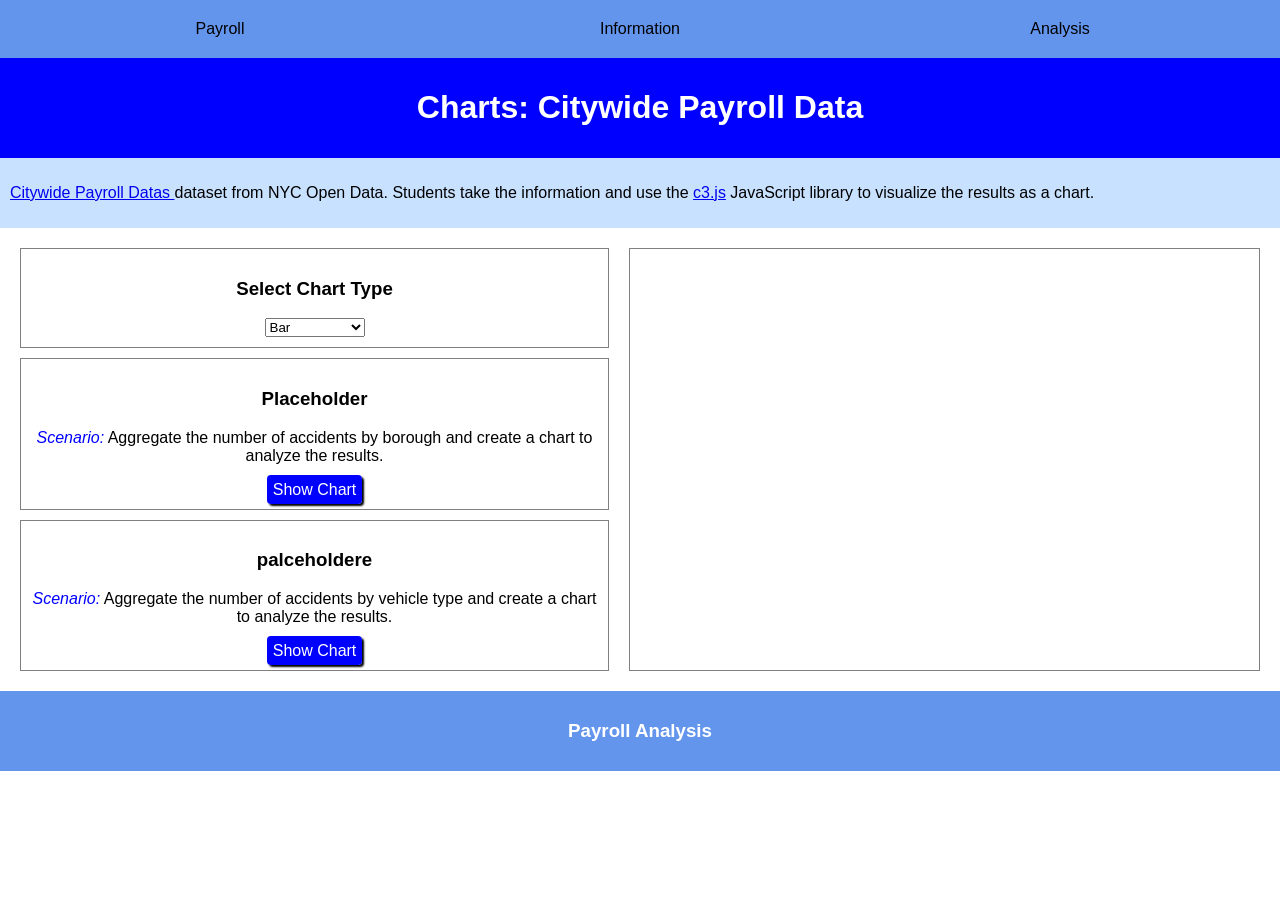
==== NYC Payroll Project/Analysis.html @ ffd708bb "8569" ====
<!DOCTYPE html>
<html>

  <head>
    <meta charset="utf-8">
    <meta name="viewport" content="width=device-width">
    <title>Payroll Analysis</title>
 
    <link href="style.css" rel="stylesheet" type="text/css"/>
    <link href="c3.css" rel="stylesheet" type="text/css" />
    <script src="c3.js"></script>
    <script src="d3.js"></script>
    <script src="helper.js"></script>  
    <script src="script.js"></script>
   </head>

   <nav class="container">
      <a href="index.html">Payroll</a>
      <a href="Information.html">Information</a>
      <a href="Analysis.html">Analysis</a>
    </nav>
  
  <body onload="init()">
    <div id="banner" class="container center">
      <h1> Charts: Citywide Payroll Data </h1>
    </div>
    <div class="container subbanner">
      <div>
        <p> <a href="Citywide Payroll Data (Fiscal Year)" target="_blank"> Citywide Payroll Datas </a> dataset from NYC Open Data. Students take the information and use the <a href="https://c3js.org/">c3.js</a> JavaScript library to visualize the results as a chart.</p>
       </div>
    </div>
    <div class="container">
      <div id="panel">
        
        <div class="card">
          <h3>Select Chart Type</h3>
          <select id="chartType" style="width:100px;">
            <option value="bar">Bar</option>
            <option value="pie">Pie</option>
          </select>
        </div>
        
        <div class="card">
          <h3>Placeholder</h3>
          <p><span class="highlight">Scenario:</span> Aggregate the number of accidents by borough and create a chart to analyze the results.</p>
          <a class="button" onclick="accidentsByBorough()"> Show Chart </a>
        </div>
        
        <div class="card">
          <h3>palceholdere</h3>
          <p><span class="highlight">Scenario:</span> Aggregate the number of accidents by vehicle type and create a chart to analyze the results.</p>
          <a class="button" onclick="accidentsByVehicle()"> Show Chart </a>
        </div>
      </div>
      
      <div class="card">
       <div id="chart"></div> <!-- div for chart -->
      </div>
    </div>

    <div id="footer" class="container center">
      <h3>Payroll Analysis</h3>
    </div>  
  </body>
</html>
---- NYC Payroll Project/style.css ----
html,body{
  margin:0 auto;
  font-family:Arial;
}
.container{
  display:flex;
  padding:10px;
}
.center{
  justify-content:center;
  align-items:center;
}

nav{
  background-color:cornflowerblue;
}
nav a{
  color:black;
  padding:10px;
  flex:1;
  text-decoration:none;
  text-align:center;
}
nav a:hover{
  color:white;
}
.subbanner{
  background-color:rgb(200,225,255);
}
#banner{
  background-color:blue;
  color:white;
}
#footer{
  background-color:cornflowerblue;
  color:white;
  /*position:fixed;*/
  left: 0;
  right: 0;
  bottom:0px;
}
 
.card{
  flex:1;
  margin:10px;
  padding:10px;
  border:1px solid gray;
  text-align:center;
}

.highlight{
  font-style:italic;
  color:blue;
}
.heading{
  font-weight:bold;
}
.button{
  text-decoration:none;
  background-color:blue;
  color:white;
  border-radius:4px;
  padding:6px;
  box-shadow:2px 2px 2px black;
}
.button:hover{
  background-color:cornflowerblue;
}
#panel{
  flex:1;
}
.flash{
  max-width:200px;
}
.card img{
  height:100px;
}
#output{
  flex-wrap:wrap;
}
.card2 img{
  height:100px;
}
---- NYC Payroll Project/c3.css ----
/*-- Chart --*/

.c3 svg {
  font: 10px sans-serif;
  -webkit-tap-highlight-color: rgba(0, 0, 0, 0);
}

.c3 path, .c3 line {
  fill: none;
  stroke: #000;
}

.c3 text {
  -webkit-user-select: none;
  -moz-user-select: none;
  user-select: none;
}

.c3-legend-item-tile,
.c3-xgrid-focus,
.c3-ygrid,
.c3-event-rect,
.c3-bars path {
  shape-rendering: crispEdges;
}

.c3-chart-arc path {
  stroke: #fff;
}

.c3-chart-arc rect {
  stroke: white;
  stroke-width: 1;
}

.c3-chart-arc text {
  fill: #fff;
  font-size: 13px;
}

/*-- Axis --*/
/*-- Grid --*/
.c3-grid line {
  stroke: #aaa;
}

.c3-grid text {
  fill: #aaa;
}

.c3-xgrid, .c3-ygrid {
  stroke-dasharray: 3 3;
}

/*-- Text on Chart --*/
.c3-text.c3-empty {
  fill: #808080;
  font-size: 2em;
}

/*-- Line --*/
.c3-line {
  stroke-width: 1px;
}

/*-- Point --*/
.c3-circle {
  fill: currentColor;
}

.c3-circle._expanded_ {
  stroke-width: 1px;
  stroke: white;
}

.c3-selected-circle {
  fill: white;
  stroke-width: 2px;
}

/*-- Bar --*/
.c3-bar {
  stroke-width: 0;
}

.c3-bar._expanded_ {
  fill-opacity: 1;
  fill-opacity: 0.75;
}

/*-- Focus --*/
.c3-target.c3-focused {
  opacity: 1;
}

.c3-target.c3-focused path.c3-line, .c3-target.c3-focused path.c3-step {
  stroke-width: 2px;
}

.c3-target.c3-defocused {
  opacity: 0.3 !important;
}

/*-- Region --*/
.c3-region {
  fill: steelblue;
  fill-opacity: 0.1;
}
.c3-region text {
  fill-opacity: 1;
}

/*-- Brush --*/
.c3-brush .extent {
  fill-opacity: 0.1;
}

/*-- Select - Drag --*/
/*-- Legend --*/
.c3-legend-item {
  font-size: 12px;
}

.c3-legend-item-hidden {
  opacity: 0.15;
}

.c3-legend-background {
  opacity: 0.75;
  fill: white;
  stroke: lightgray;
  stroke-width: 1;
}

/*-- Title --*/
.c3-title {
  font: 14px sans-serif;
}

/*-- Tooltip --*/
.c3-tooltip-container {
  z-index: 10;
}

.c3-tooltip {
  border-collapse: collapse;
  border-spacing: 0;
  background-color: #fff;
  empty-cells: show;
  -webkit-box-shadow: 7px 7px 12px -9px #777777;
  -moz-box-shadow: 7px 7px 12px -9px #777777;
  box-shadow: 7px 7px 12px -9px #777777;
  opacity: 0.9;
}

.c3-tooltip tr {
  border: 1px solid #CCC;
}

.c3-tooltip th {
  background-color: #aaa;
  font-size: 14px;
  padding: 2px 5px;
  text-align: left;
  color: #FFF;
}

.c3-tooltip td {
  font-size: 13px;
  padding: 3px 6px;
  background-color: #fff;
  border-left: 1px dotted #999;
}

.c3-tooltip td > span {
  display: inline-block;
  width: 10px;
  height: 10px;
  margin-right: 6px;
}

.c3-tooltip .value {
  text-align: right;
}

/*-- Area --*/
.c3-area {
  stroke-width: 0;
  opacity: 0.2;
}

/*-- Arc --*/
.c3-chart-arcs-title {
  dominant-baseline: middle;
  font-size: 1.3em;
}

.c3-chart-arcs .c3-chart-arcs-background {
  fill: #e0e0e0;
  stroke: #FFF;
}

.c3-chart-arcs .c3-chart-arcs-gauge-unit {
  fill: #000;
  font-size: 16px;
}

.c3-chart-arcs .c3-chart-arcs-gauge-max {
  fill: #777;
}

.c3-chart-arcs .c3-chart-arcs-gauge-min {
  fill: #777;
}

.c3-chart-arc .c3-gauge-value {
  fill: #000;
  /*  font-size: 28px !important;*/
}

.c3-chart-arc.c3-target g path {
  opacity: 1;
}

.c3-chart-arc.c3-target.c3-focused g path {
  opacity: 1;
}

/*-- Zoom --*/
.c3-drag-zoom.enabled {
  pointer-events: all !important;
  visibility: visible;
}

.c3-drag-zoom.disabled {
  pointer-events: none !important;
  visibility: hidden;
}

.c3-drag-zoom .extent {
  fill-opacity: 0.1;
}
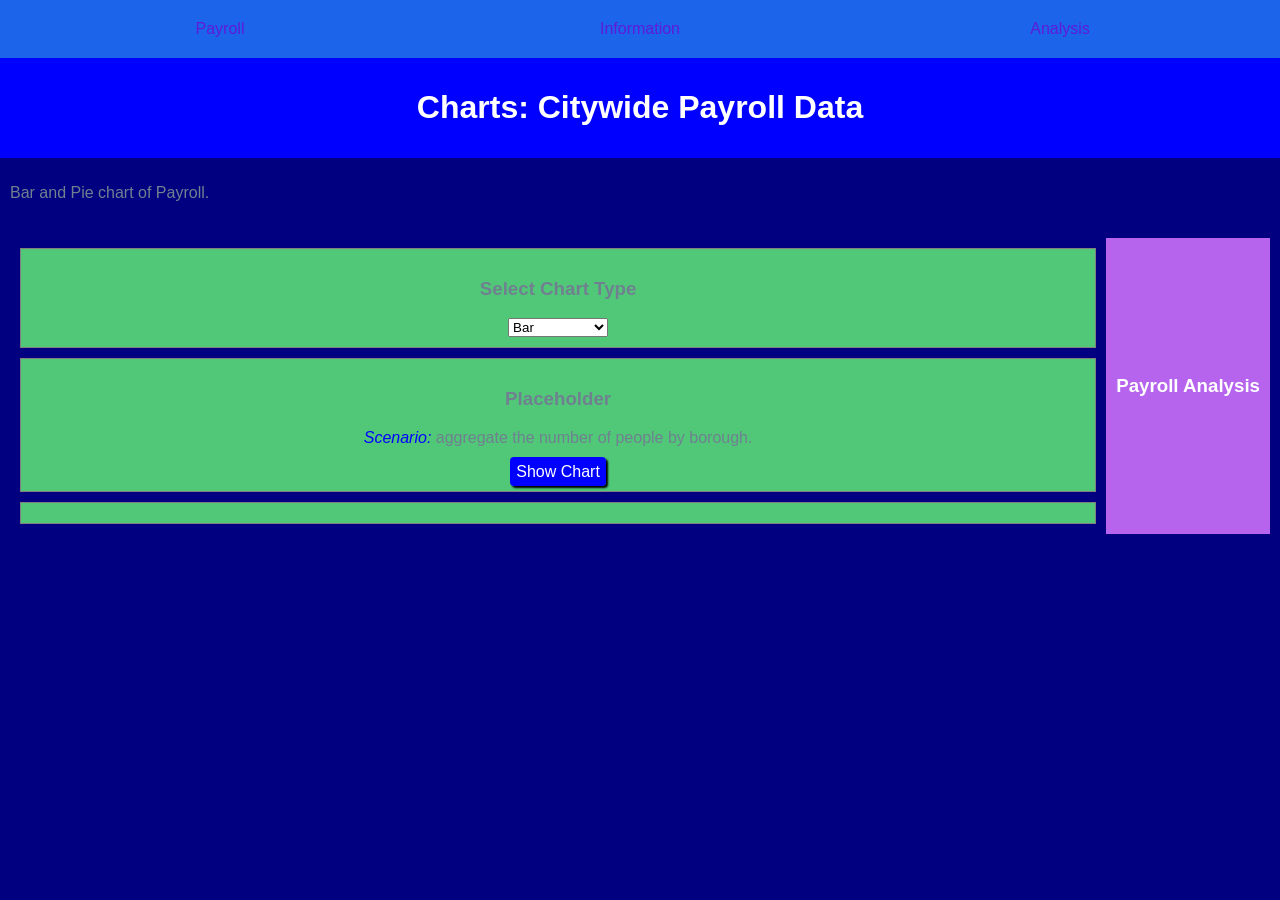
==== commit 096c2eba: "6767" ====
--- a/NYC Payroll Project/Analysis.html
+++ b/NYC Payroll Project/Analysis.html
@@ -20,13 +20,13 @@
       <a href="Analysis.html">Analysis</a>
     </nav>
   
-  <body onload="init()">
+  <body onload="initB()">
     <div id="banner" class="container center">
       <h1> Charts: Citywide Payroll Data </h1>
     </div>
     <div class="container subbanner">
       <div>
-        <p> <a href="Citywide Payroll Data (Fiscal Year)" target="_blank"> Citywide Payroll Datas </a> dataset from NYC Open Data. Students take the information and use the <a href="https://c3js.org/">c3.js</a> JavaScript library to visualize the results as a chart.</p>
+        <p>Bar and Pie chart of Payroll.</p>
        </div>
     </div>
     <div class="container">
@@ -42,19 +42,12 @@
         
         <div class="card">
           <h3>Placeholder</h3>
-          <p><span class="highlight">Scenario:</span> Aggregate the number of accidents by borough and create a chart to analyze the results.</p>
-          <a class="button" onclick="accidentsByBorough()"> Show Chart </a>
+          <p><span class="highlight">Scenario:</span>  aggregate the number of people by borough.</p>
+          <a class="button" onclick="payrollByBorough()"> Show Chart </a>
         </div>
-        
-        <div class="card">
-          <h3>palceholdere</h3>
-          <p><span class="highlight">Scenario:</span> Aggregate the number of accidents by vehicle type and create a chart to analyze the results.</p>
-          <a class="button" onclick="accidentsByVehicle()"> Show Chart </a>
-        </div>
-      </div>
       
       <div class="card">
-       <div id="chart"></div> <!-- div for chart -->
+       <div id="chart"></div> 
       </div>
     </div>
 
--- a/NYC Payroll Project/style.css
+++ b/NYC Payroll Project/style.css
@@ -1,6 +1,8 @@
 html,body{
   margin:0 auto;
   font-family:Arial;
+  color:slategray;
+  background-color: navy;
 }
 .container{
   display:flex;
@@ -11,28 +13,30 @@
   align-items:center;
 }
 
+
+
+
 nav{
-  background-color:cornflowerblue;
+  background-color:rgb(28, 100, 233);
 }
 nav a{
-  color:black;
+  color:rgb(94, 27, 218);
   padding:10px;
   flex:1;
   text-decoration:none;
   text-align:center;
 }
 nav a:hover{
-  color:white;
+  color:rgb(10, 211, 53);
 }
-.subbanner{
-  background-color:rgb(200,225,255);
-}
+
+
 #banner{
   background-color:blue;
   color:white;
 }
 #footer{
-  background-color:cornflowerblue;
+  background-color:rgb(182, 100, 237);
   color:white;
   /*position:fixed;*/
   left: 0;
@@ -46,7 +50,12 @@
   padding:10px;
   border:1px solid gray;
   text-align:center;
+  color:slategray;
+  background-color:rgb(80, 200, 120)
 }
+
+
+
 
 .highlight{
   font-style:italic;
@@ -74,10 +83,8 @@
 }
 .card img{
   height:100px;
+ 
 }
 #output{
   flex-wrap:wrap;
 }
-.card2 img{
-  height:100px;
-}
